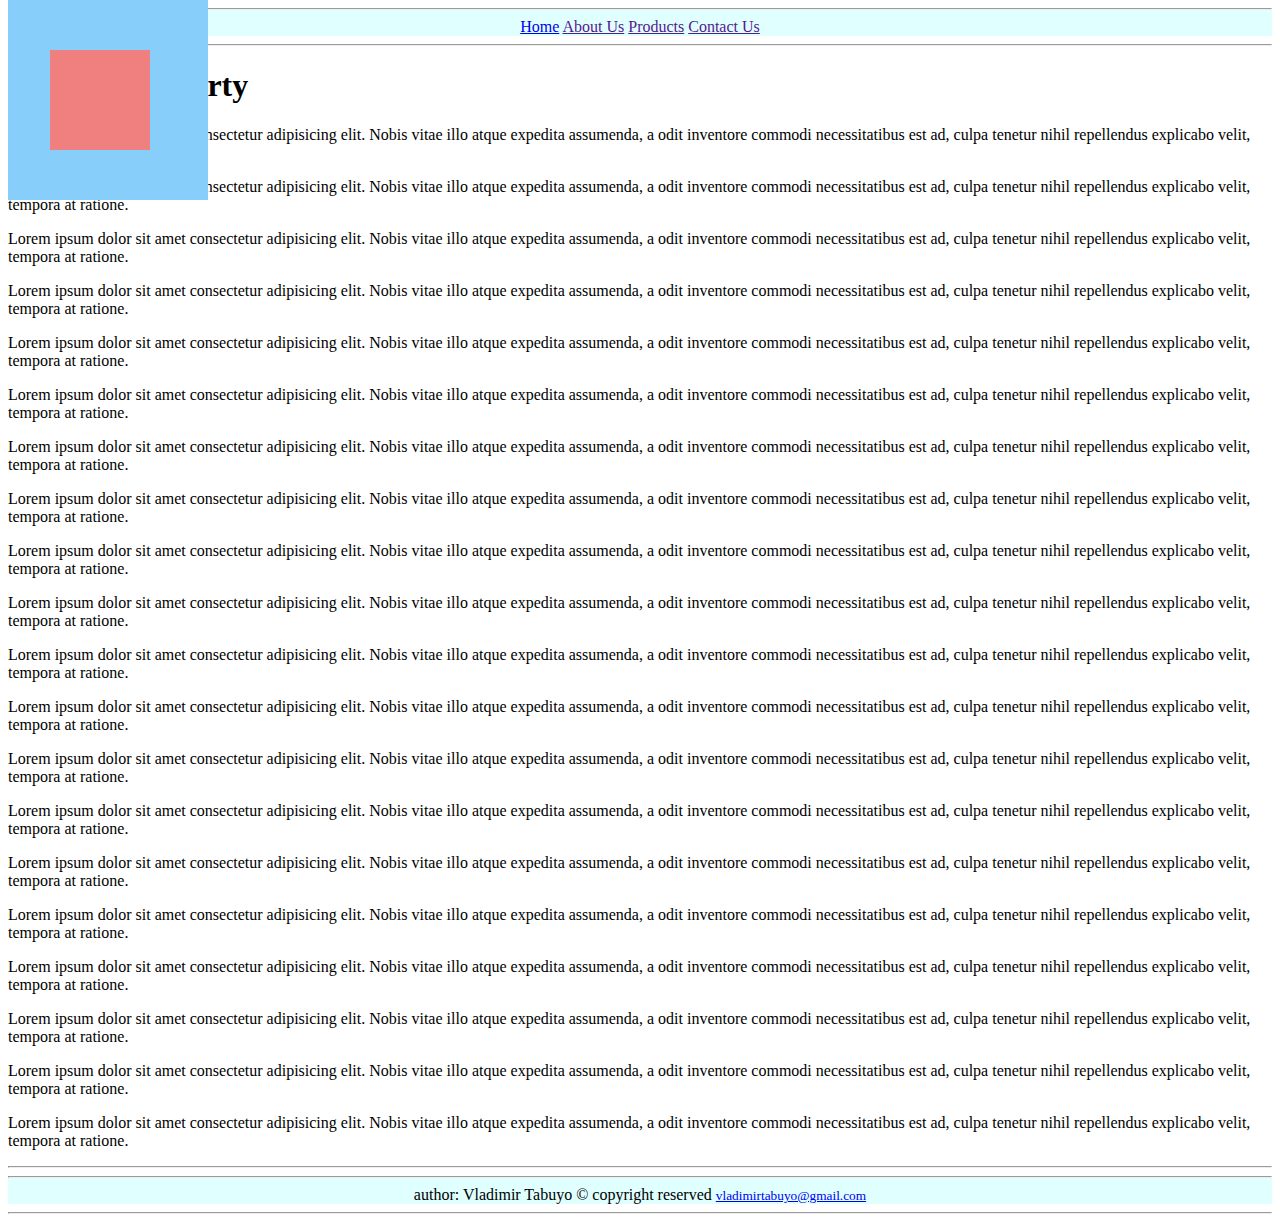
==== index.html @ 43be98c2 "Episode 25 Positions" ====
<!DOCTYPE html>
<html lang="en">
<head>
    <meta charset="UTF-8">
    <meta name="viewport" content="width=device-width, initial-scale=1.0">
    <title>HTML-CSS-JS-Basics</title>
    <link rel="stylesheet" href="style.css">
</head>
<body>
    <header>
    <hr>
        <a href="index.html">Home</a>
        <a href="">About Us</a>
        <a href="">Products</a>
        <a href="">Contact Us</a>
    </header>
    <hr>
    <main>
        <!-- position property:
            relative = positioned relative to where it normally
            fixed = positioned relative to viewport
            absolute = positioned relative to nearest ancestor
            sticky = positioned based on scroll position
            static = default position for an element 
        -->
        
            <h1>Position Property</h1>
        
            <div id="box1">

                <div id="box2"></div>

            </div>
            
            <p>Lorem ipsum dolor sit amet consectetur adipisicing elit. Nobis vitae illo atque expedita assumenda, a odit inventore commodi necessitatibus est ad, culpa tenetur nihil repellendus explicabo velit, tempora at ratione.</p>
            <p>Lorem ipsum dolor sit amet consectetur adipisicing elit. Nobis vitae illo atque expedita assumenda, a odit inventore commodi necessitatibus est ad, culpa tenetur nihil repellendus explicabo velit, tempora at ratione.</p>
            <p>Lorem ipsum dolor sit amet consectetur adipisicing elit. Nobis vitae illo atque expedita assumenda, a odit inventore commodi necessitatibus est ad, culpa tenetur nihil repellendus explicabo velit, tempora at ratione.</p>
            <p>Lorem ipsum dolor sit amet consectetur adipisicing elit. Nobis vitae illo atque expedita assumenda, a odit inventore commodi necessitatibus est ad, culpa tenetur nihil repellendus explicabo velit, tempora at ratione.</p>
            <p>Lorem ipsum dolor sit amet consectetur adipisicing elit. Nobis vitae illo atque expedita assumenda, a odit inventore commodi necessitatibus est ad, culpa tenetur nihil repellendus explicabo velit, tempora at ratione.</p>
            <p>Lorem ipsum dolor sit amet consectetur adipisicing elit. Nobis vitae illo atque expedita assumenda, a odit inventore commodi necessitatibus est ad, culpa tenetur nihil repellendus explicabo velit, tempora at ratione.</p>
            <p>Lorem ipsum dolor sit amet consectetur adipisicing elit. Nobis vitae illo atque expedita assumenda, a odit inventore commodi necessitatibus est ad, culpa tenetur nihil repellendus explicabo velit, tempora at ratione.</p>
            <p>Lorem ipsum dolor sit amet consectetur adipisicing elit. Nobis vitae illo atque expedita assumenda, a odit inventore commodi necessitatibus est ad, culpa tenetur nihil repellendus explicabo velit, tempora at ratione.</p>
            <p>Lorem ipsum dolor sit amet consectetur adipisicing elit. Nobis vitae illo atque expedita assumenda, a odit inventore commodi necessitatibus est ad, culpa tenetur nihil repellendus explicabo velit, tempora at ratione.</p>
            <p>Lorem ipsum dolor sit amet consectetur adipisicing elit. Nobis vitae illo atque expedita assumenda, a odit inventore commodi necessitatibus est ad, culpa tenetur nihil repellendus explicabo velit, tempora at ratione.</p>
            <p>Lorem ipsum dolor sit amet consectetur adipisicing elit. Nobis vitae illo atque expedita assumenda, a odit inventore commodi necessitatibus est ad, culpa tenetur nihil repellendus explicabo velit, tempora at ratione.</p>
            <p>Lorem ipsum dolor sit amet consectetur adipisicing elit. Nobis vitae illo atque expedita assumenda, a odit inventore commodi necessitatibus est ad, culpa tenetur nihil repellendus explicabo velit, tempora at ratione.</p>
            <p>Lorem ipsum dolor sit amet consectetur adipisicing elit. Nobis vitae illo atque expedita assumenda, a odit inventore commodi necessitatibus est ad, culpa tenetur nihil repellendus explicabo velit, tempora at ratione.</p>
            <p>Lorem ipsum dolor sit amet consectetur adipisicing elit. Nobis vitae illo atque expedita assumenda, a odit inventore commodi necessitatibus est ad, culpa tenetur nihil repellendus explicabo velit, tempora at ratione.</p>
            <p>Lorem ipsum dolor sit amet consectetur adipisicing elit. Nobis vitae illo atque expedita assumenda, a odit inventore commodi necessitatibus est ad, culpa tenetur nihil repellendus explicabo velit, tempora at ratione.</p>
            <p>Lorem ipsum dolor sit amet consectetur adipisicing elit. Nobis vitae illo atque expedita assumenda, a odit inventore commodi necessitatibus est ad, culpa tenetur nihil repellendus explicabo velit, tempora at ratione.</p>
            <p>Lorem ipsum dolor sit amet consectetur adipisicing elit. Nobis vitae illo atque expedita assumenda, a odit inventore commodi necessitatibus est ad, culpa tenetur nihil repellendus explicabo velit, tempora at ratione.</p>
            <p>Lorem ipsum dolor sit amet consectetur adipisicing elit. Nobis vitae illo atque expedita assumenda, a odit inventore commodi necessitatibus est ad, culpa tenetur nihil repellendus explicabo velit, tempora at ratione.</p>
            <p>Lorem ipsum dolor sit amet consectetur adipisicing elit. Nobis vitae illo atque expedita assumenda, a odit inventore commodi necessitatibus est ad, culpa tenetur nihil repellendus explicabo velit, tempora at ratione.</p>
            <p>Lorem ipsum dolor sit amet consectetur adipisicing elit. Nobis vitae illo atque expedita assumenda, a odit inventore commodi necessitatibus est ad, culpa tenetur nihil repellendus explicabo velit, tempora at ratione.</p>


        </main>
    <hr>
    <footer>
        <hr>
        author: Vladimir Tabuyo &copy; copyright reserved
        <small><a href="mailto:vladimirtabuyo@gmail.com">vladimirtabuyo@gmail.com</a></small>
    </footer>
    <hr>
</body>
</html>
---- style.css ----
header{
    background-color: lightcyan;
    text-align: center;
}
footer{
    background-color: lightcyan;
    text-align: center;
}

#box1{
    width: 200px;
    height: 200px;
    background-color: lightskyblue;
    position: absolute;
    top: 0px;
    
}
#box2{
    width: 100px;
    height: 100px;
    background-color: lightcoral;
    position: sticky;
    top: 50px;
    left: 50px;
   
    
}
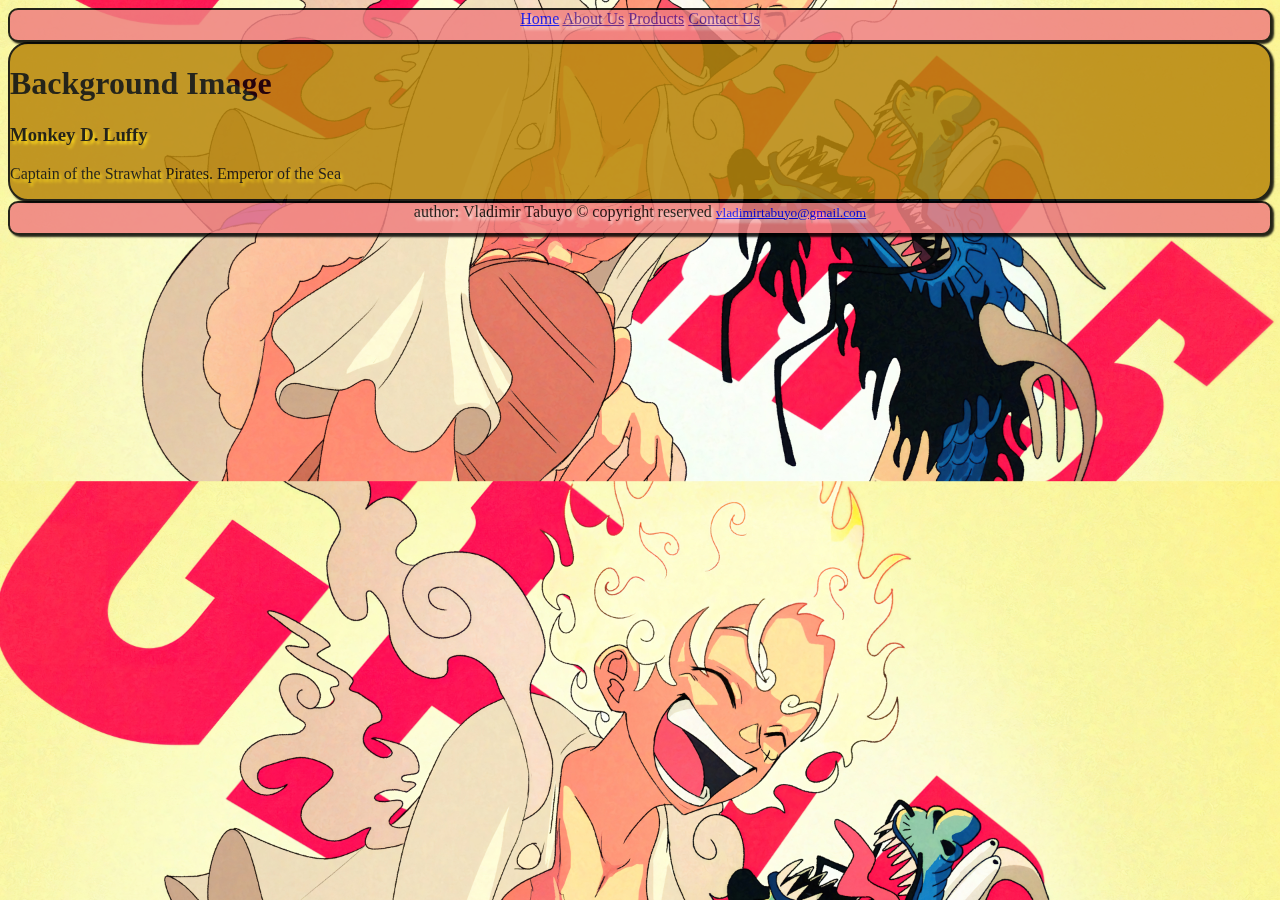
==== commit 8016d500: "Episode 26 BKG" ====
--- a/index.html
+++ b/index.html
@@ -8,13 +8,13 @@
 </head>
 <body>
     <header>
-    <hr>
+    
         <a href="index.html">Home</a>
         <a href="">About Us</a>
         <a href="">Products</a>
         <a href="">Contact Us</a>
     </header>
-    <hr>
+    
     <main>
         <!-- position property:
             relative = positioned relative to where it normally
@@ -24,43 +24,24 @@
             static = default position for an element 
         -->
         
-            <h1>Position Property</h1>
+            <h1>Background Image</h1>
         
-            <div id="box1">
+            <div>
 
-                <div id="box2"></div>
+                <h3>Monkey D. Luffy</h3>
+                <p>Captain of the Strawhat Pirates.
+                    Emperor of the Sea
+                </p>
 
             </div>
-            
-            <p>Lorem ipsum dolor sit amet consectetur adipisicing elit. Nobis vitae illo atque expedita assumenda, a odit inventore commodi necessitatibus est ad, culpa tenetur nihil repellendus explicabo velit, tempora at ratione.</p>
-            <p>Lorem ipsum dolor sit amet consectetur adipisicing elit. Nobis vitae illo atque expedita assumenda, a odit inventore commodi necessitatibus est ad, culpa tenetur nihil repellendus explicabo velit, tempora at ratione.</p>
-            <p>Lorem ipsum dolor sit amet consectetur adipisicing elit. Nobis vitae illo atque expedita assumenda, a odit inventore commodi necessitatibus est ad, culpa tenetur nihil repellendus explicabo velit, tempora at ratione.</p>
-            <p>Lorem ipsum dolor sit amet consectetur adipisicing elit. Nobis vitae illo atque expedita assumenda, a odit inventore commodi necessitatibus est ad, culpa tenetur nihil repellendus explicabo velit, tempora at ratione.</p>
-            <p>Lorem ipsum dolor sit amet consectetur adipisicing elit. Nobis vitae illo atque expedita assumenda, a odit inventore commodi necessitatibus est ad, culpa tenetur nihil repellendus explicabo velit, tempora at ratione.</p>
-            <p>Lorem ipsum dolor sit amet consectetur adipisicing elit. Nobis vitae illo atque expedita assumenda, a odit inventore commodi necessitatibus est ad, culpa tenetur nihil repellendus explicabo velit, tempora at ratione.</p>
-            <p>Lorem ipsum dolor sit amet consectetur adipisicing elit. Nobis vitae illo atque expedita assumenda, a odit inventore commodi necessitatibus est ad, culpa tenetur nihil repellendus explicabo velit, tempora at ratione.</p>
-            <p>Lorem ipsum dolor sit amet consectetur adipisicing elit. Nobis vitae illo atque expedita assumenda, a odit inventore commodi necessitatibus est ad, culpa tenetur nihil repellendus explicabo velit, tempora at ratione.</p>
-            <p>Lorem ipsum dolor sit amet consectetur adipisicing elit. Nobis vitae illo atque expedita assumenda, a odit inventore commodi necessitatibus est ad, culpa tenetur nihil repellendus explicabo velit, tempora at ratione.</p>
-            <p>Lorem ipsum dolor sit amet consectetur adipisicing elit. Nobis vitae illo atque expedita assumenda, a odit inventore commodi necessitatibus est ad, culpa tenetur nihil repellendus explicabo velit, tempora at ratione.</p>
-            <p>Lorem ipsum dolor sit amet consectetur adipisicing elit. Nobis vitae illo atque expedita assumenda, a odit inventore commodi necessitatibus est ad, culpa tenetur nihil repellendus explicabo velit, tempora at ratione.</p>
-            <p>Lorem ipsum dolor sit amet consectetur adipisicing elit. Nobis vitae illo atque expedita assumenda, a odit inventore commodi necessitatibus est ad, culpa tenetur nihil repellendus explicabo velit, tempora at ratione.</p>
-            <p>Lorem ipsum dolor sit amet consectetur adipisicing elit. Nobis vitae illo atque expedita assumenda, a odit inventore commodi necessitatibus est ad, culpa tenetur nihil repellendus explicabo velit, tempora at ratione.</p>
-            <p>Lorem ipsum dolor sit amet consectetur adipisicing elit. Nobis vitae illo atque expedita assumenda, a odit inventore commodi necessitatibus est ad, culpa tenetur nihil repellendus explicabo velit, tempora at ratione.</p>
-            <p>Lorem ipsum dolor sit amet consectetur adipisicing elit. Nobis vitae illo atque expedita assumenda, a odit inventore commodi necessitatibus est ad, culpa tenetur nihil repellendus explicabo velit, tempora at ratione.</p>
-            <p>Lorem ipsum dolor sit amet consectetur adipisicing elit. Nobis vitae illo atque expedita assumenda, a odit inventore commodi necessitatibus est ad, culpa tenetur nihil repellendus explicabo velit, tempora at ratione.</p>
-            <p>Lorem ipsum dolor sit amet consectetur adipisicing elit. Nobis vitae illo atque expedita assumenda, a odit inventore commodi necessitatibus est ad, culpa tenetur nihil repellendus explicabo velit, tempora at ratione.</p>
-            <p>Lorem ipsum dolor sit amet consectetur adipisicing elit. Nobis vitae illo atque expedita assumenda, a odit inventore commodi necessitatibus est ad, culpa tenetur nihil repellendus explicabo velit, tempora at ratione.</p>
-            <p>Lorem ipsum dolor sit amet consectetur adipisicing elit. Nobis vitae illo atque expedita assumenda, a odit inventore commodi necessitatibus est ad, culpa tenetur nihil repellendus explicabo velit, tempora at ratione.</p>
-            <p>Lorem ipsum dolor sit amet consectetur adipisicing elit. Nobis vitae illo atque expedita assumenda, a odit inventore commodi necessitatibus est ad, culpa tenetur nihil repellendus explicabo velit, tempora at ratione.</p>
-
 
         </main>
-    <hr>
+    
     <footer>
-        <hr>
+        
         author: Vladimir Tabuyo &copy; copyright reserved
         <small><a href="mailto:vladimirtabuyo@gmail.com">vladimirtabuyo@gmail.com</a></small>
     </footer>
-    <hr>
+    
 </body>
 </html>--- a/style.css
+++ b/style.css
@@ -1,27 +1,43 @@
 header{
-    background-color: lightcyan;
-    text-align: center;
+    text-shadow: 2px 3px 3px white;
+    text-align:center;
+    background-color: lightcoral;
+    border: 2px solid;
+    border-radius: 10px;
+    box-shadow: 2px 2px 2px;
+    height: 30px;
+    align-self: center;
+    opacity: 85%;
 }
 footer{
-    background-color: lightcyan;
-    text-align: center;
+    text-shadow: 2px 3px 3px white;
+    text-align:center;
+    background-color: lightcoral;
+    border: 2px solid;
+    border-radius: 10px;
+    box-shadow: 2px 2px 2px;
+    height: 30px;
+    align-self: center;
+    opacity: 85%;
 }
-
-#box1{
-    width: 200px;
-    height: 200px;
-    background-color: lightskyblue;
-    position: absolute;
-    top: 0px;
-    
+body{
+    background-image: url(/image/luffyGear5.jpg);
+    background-position: center;
+    background-attachment: scroll;
+    background-size: cover;
+    height: auto;
+    width:auto;
 }
-#box2{
-    width: 100px;
-    height: 100px;
-    background-color: lightcoral;
-    position: sticky;
-    top: 50px;
-    left: 50px;
-   
-    
+main{
+    background-color: darkgoldenrod;
+    opacity: 85%;
+    border: 2px solid;
+    border-radius: 20px;
+    box-shadow: 2px 2px 2px;
 }
+h3{
+    text-shadow: 2px 3px 3px gold;
+}
+p{
+    text-shadow: 2px 3px 3px gold;
+}
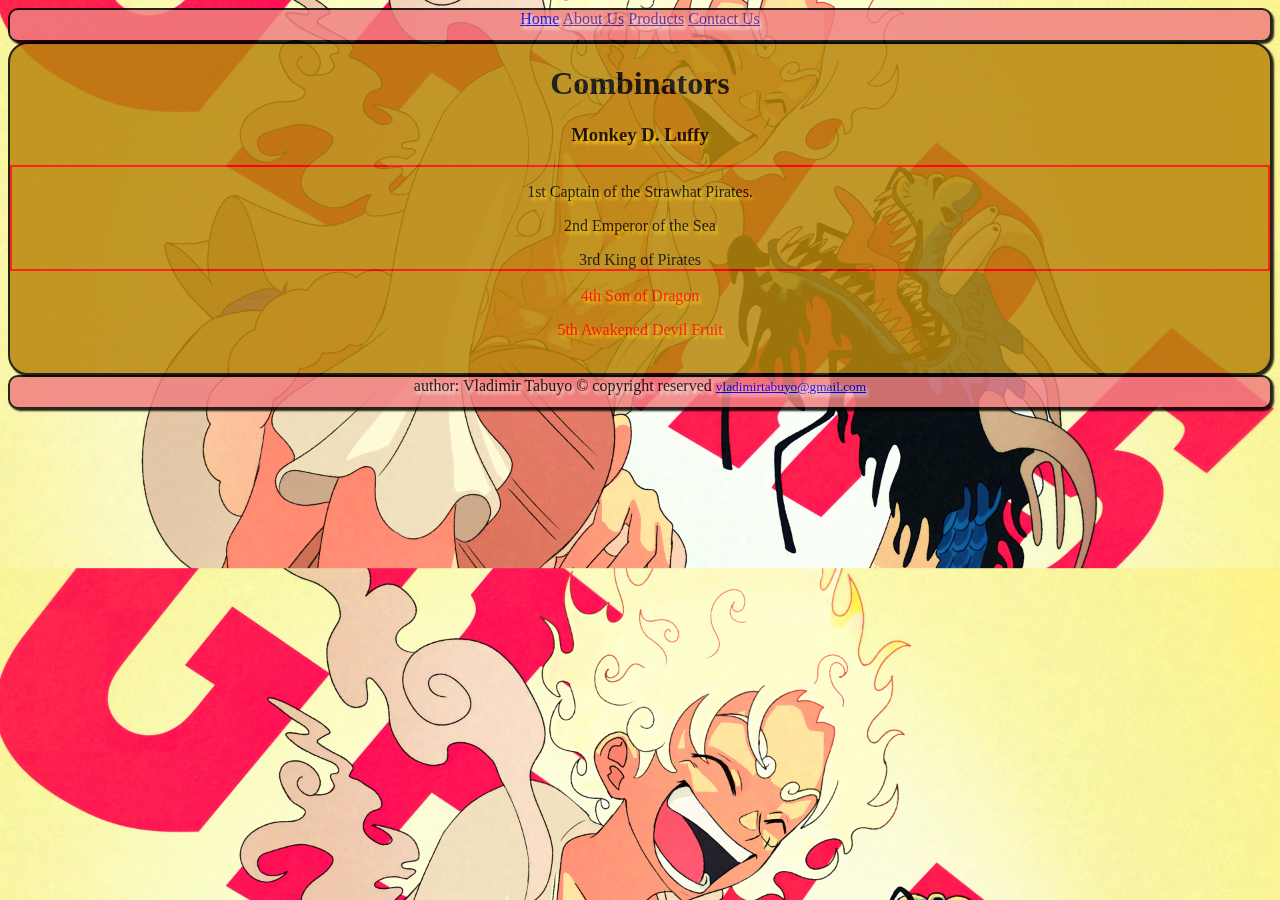
==== commit e8509d9d: "Episode 27 Container" ====
--- a/index.html
+++ b/index.html
@@ -16,25 +16,29 @@
     </header>
     
     <main>
-        <!-- position property:
-            relative = positioned relative to where it normally
-            fixed = positioned relative to viewport
-            absolute = positioned relative to nearest ancestor
-            sticky = positioned based on scroll position
-            static = default position for an element 
+        <!-- combinators = explains the relationship between listed selectors
+             = descendant
+            > = child
+            ~ = general
+            + = adjacent sibling 
         -->
         
-            <h1>Background Image</h1>
-        
-            <div>
+            <h1>Combinators</h1>
+            
+            <h3>Monkey D. Luffy</h3>
+            <div id="container">
+                
+                <p>1st Captain of the Strawhat Pirates.</p>
+                <p>2nd Emperor of the Sea</p>
 
-                <h3>Monkey D. Luffy</h3>
-                <p>Captain of the Strawhat Pirates.
-                    Emperor of the Sea
-                </p>
+                <div>3rd King of Pirates</div>
 
+                
             </div>
 
+            <p>4th Son of Dragon</p>
+            <p>5th Awakened Devil Fruit</p>
+            <br>
         </main>
     
     <footer>
--- a/style.css
+++ b/style.css
@@ -34,6 +34,7 @@
     border: 2px solid;
     border-radius: 20px;
     box-shadow: 2px 2px 2px;
+    text-align: center;
 }
 h3{
     text-shadow: 2px 3px 3px gold;
@@ -41,3 +42,10 @@
 p{
     text-shadow: 2px 3px 3px gold;
 }
+
+#container{
+    border: 2px solid red;
+    }
+#container~p{
+    color: red;
+}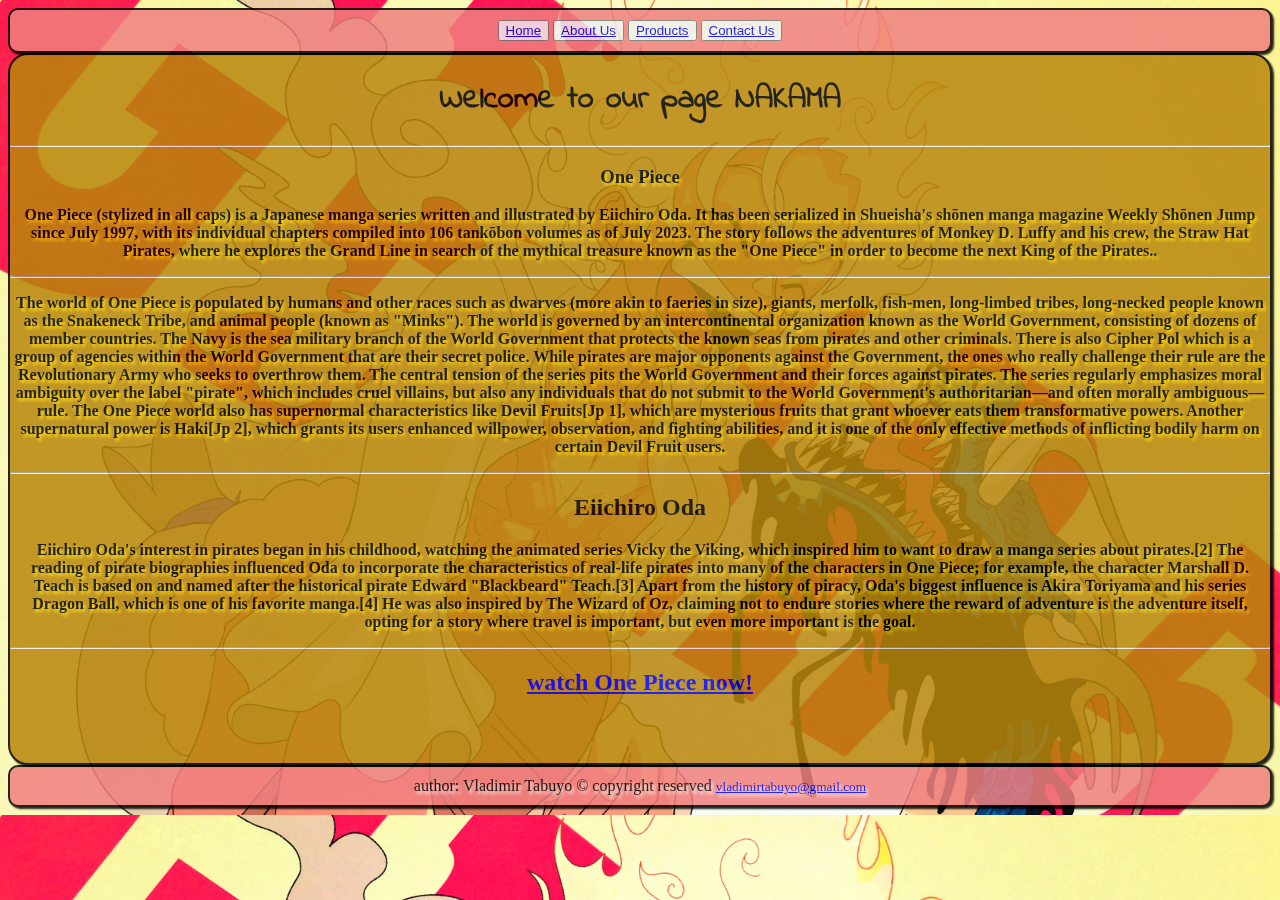
==== commit c4b8880a: "Episode 28 Pseudo Class" ====
--- a/index.html
+++ b/index.html
@@ -8,36 +8,28 @@
 </head>
 <body>
     <header>
-    
-        <a href="index.html">Home</a>
-        <a href="">About Us</a>
-        <a href="">Products</a>
-        <a href="">Contact Us</a>
+        <button><a href="index.html">Home</a></button>
+        <button><a href="AboutUs.html">About Us</a></button>
+        <button><a href="Products.html">Products</a></button>
+        <button><a href="ContactUs.html">Contact Us</a></button>
     </header>
     
     <main>
-        <!-- combinators = explains the relationship between listed selectors
-             = descendant
-            > = child
-            ~ = general
-            + = adjacent sibling 
-        -->
-        
-            <h1>Combinators</h1>
-            
-            <h3>Monkey D. Luffy</h3>
+            <h1 id="h1n1">Welcome to our page NAKAMA</h1>
+            <hr>
+            <h3>One Piece</h3>
             <div id="container">
                 
-                <p>1st Captain of the Strawhat Pirates.</p>
-                <p>2nd Emperor of the Sea</p>
-
-                <div>3rd King of Pirates</div>
+                <p><b>One Piece (stylized in all caps) is a Japanese manga series written and illustrated by Eiichiro Oda. It has been serialized in Shueisha's shōnen manga magazine Weekly Shōnen Jump since July 1997, with its individual chapters compiled into 106 tankōbon volumes as of July 2023. The story follows the adventures of Monkey D. Luffy and his crew, the Straw Hat Pirates, where he explores the Grand Line in search of the mythical treasure known as the "One Piece" in order to become the next King of the Pirates..</b></p>
+                <hr>
+                <p><b>The world of One Piece is populated by humans and other races such as dwarves (more akin to faeries in size), giants, merfolk, fish-men, long-limbed tribes, long-necked people known as the Snakeneck Tribe, and animal people (known as "Minks"). The world is governed by an intercontinental organization known as the World Government, consisting of dozens of member countries. The Navy is the sea military branch of the World Government that protects the known seas from pirates and other criminals. There is also Cipher Pol which is a group of agencies within the World Government that are their secret police. While pirates are major opponents against the Government, the ones who really challenge their rule are the Revolutionary Army who seeks to overthrow them. The central tension of the series pits the World Government and their forces against pirates. The series regularly emphasizes moral ambiguity over the label "pirate", which includes cruel villains, but also any individuals that do not submit to the World Government's authoritarian—and often morally ambiguous—rule. The One Piece world also has supernormal characteristics like Devil Fruits[Jp 1], which are mysterious fruits that grant whoever eats them transformative powers. Another supernatural power is Haki[Jp 2], which grants its users enhanced willpower, observation, and fighting abilities, and it is one of the only effective methods of inflicting bodily harm on certain Devil Fruit users.</b></p><hr>
+                <h2>Eiichiro Oda</h2>
+                <p><b>Eiichiro Oda's interest in pirates began in his childhood, watching the animated series Vicky the Viking, which inspired him to want to draw a manga series about pirates.[2] The reading of pirate biographies influenced Oda to incorporate the characteristics of real-life pirates into many of the characters in One Piece; for example, the character Marshall D. Teach is based on and named after the historical pirate Edward "Blackbeard" Teach.[3] Apart from the history of piracy, Oda's biggest influence is Akira Toriyama and his series Dragon Ball, which is one of his favorite manga.[4] He was also inspired by The Wizard of Oz, claiming not to endure stories where the reward of adventure is the adventure itself, opting for a story where travel is important, but even more important is the goal.</b></p><hr>
 
                 
             </div>
 
-            <p>4th Son of Dragon</p>
-            <p>5th Awakened Devil Fruit</p>
+            <a href="https://aniwave.to/watch/one-piece.ov8/ep-1"><h2>watch One Piece now!<h2></a>
             <br>
         </main>
     
--- a/style.css
+++ b/style.css
@@ -1,3 +1,15 @@
+@font-face{
+    src: url(/fonts/Borel-Regular.ttf);
+    font-family: Borel;
+}
+@font-face{
+    src: url(/fonts/EduSABeginner-VariableFont_wght.ttf);
+    font-family: EduSA;
+}
+@font-face{
+    src: url(/fonts/IndieFlower-Regular.ttf);
+    font-family: Indie;
+}
 header{
     text-shadow: 2px 3px 3px white;
     text-align:center;
@@ -5,9 +17,9 @@
     border: 2px solid;
     border-radius: 10px;
     box-shadow: 2px 2px 2px;
-    height: 30px;
     align-self: center;
     opacity: 85%;
+    padding: 10px;
 }
 footer{
     text-shadow: 2px 3px 3px white;
@@ -16,10 +28,15 @@
     border: 2px solid;
     border-radius: 10px;
     box-shadow: 2px 2px 2px;
-    height: 30px;
+    padding: 10px;;
     align-self: center;
     opacity: 85%;
 }
+
+#h1n1{
+    font-family: Indie;
+}
+
 body{
     background-image: url(/image/luffyGear5.jpg);
     background-position: center;
@@ -42,10 +59,64 @@
 p{
     text-shadow: 2px 3px 3px gold;
 }
+a:visited{
+    color: royalblue;
+}
+button:hover{
+    font-size: 1.1em;
+    background-color: red;
+}
+button:active{
+    font-size: 1.1em;
+    background-color: limegreen;
+}
+label:hover{
+    background-color: cyan;
+    font-weight: bold;
+}
+li:hover{
+    background-color: gold;
+    font-weight: bold;
+}
 
-#container{
+#divorder{
+    width: 50%;
+    height: 150px;
     border: 2px solid red;
-    }
-#container~p{
-    color: red;
+    border-radius: 20px;
+    box-shadow: 2px 2px 2px;
+    margin-left: 25%;
+}
+.inp1c:checked + .lbl1c{
+        background-color: cyan;
+}
+.inp2c:checked + .lbl2c{
+    background-color: cyan;
+}
+.inp3c:checked + .lbl3c{
+    background-color: cyan;
+}
+.inp4c:checked + .lbl4c{
+    background-color: cyan;
+}
+.inp5c:checked + .lbl5c{
+    background-color: cyan;
+}
+.inp6c:checked + .lbl6c{
+    background-color: cyan;
+}
+.inp6c:checked + .lbl6c{
+    background-color: cyan;
+}
+.inp7c:checked + .lbl7c{
+    background-color: cyan;
+}
+.inp8c:checked + .lbl8c{
+    background-color: cyan;
+}
+.inp9c:checked + .lbl9c{
+    background-color: cyan;
+}
+.inp10c:checked + .lbl10c{
+    background-color: cyan;
 }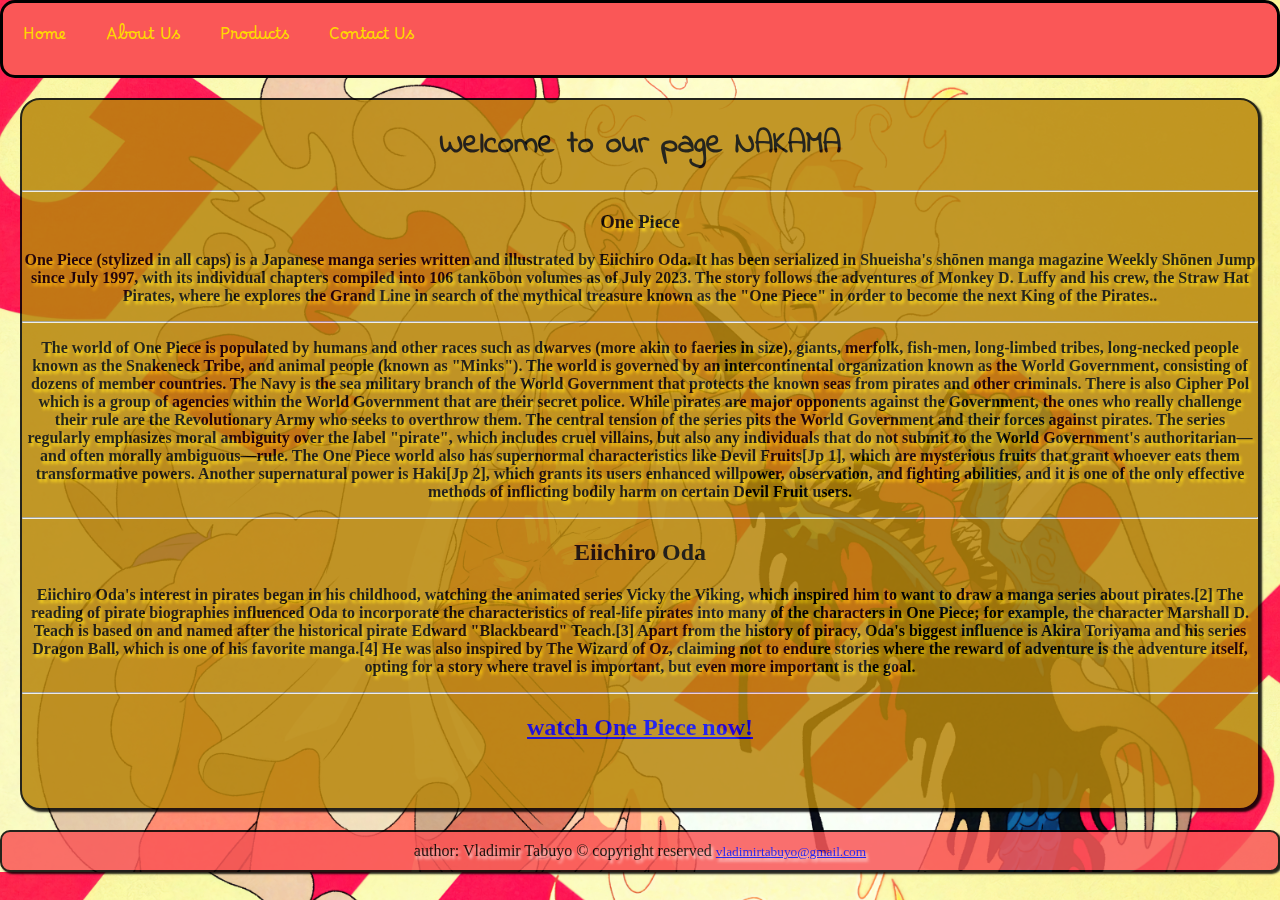
==== commit 8d69d4b9: "Episode 31 Nav Bar" ====
--- a/index.html
+++ b/index.html
@@ -7,26 +7,26 @@
     <link rel="stylesheet" href="style.css">
 </head>
 <body>
-    <header>
-        <button><a href="index.html">Home</a></button>
-        <button><a href="AboutUs.html">About Us</a></button>
-        <button><a href="Products.html">Products</a></button>
-        <button><a href="ContactUs.html">Contact Us</a></button>
-    </header>
-    
+    <nav class="navbar">
+        <ul>
+             <li><a id="anav" href="index.html">Home</a></li>
+             <li><a id="anav" href="AboutUs.html">About Us</a></li>
+             <li><a id="anav" href="Products.html">Products</a></li>
+             <li><a id="anav" href="ContactUs.html">Contact Us</a></li>
+        </ul>
+     </nav>   
     <main>
             <h1 id="h1n1">Welcome to our page NAKAMA</h1>
             <hr>
             <h3>One Piece</h3>
             <div id="container">
                 
-                <p><b>One Piece (stylized in all caps) is a Japanese manga series written and illustrated by Eiichiro Oda. It has been serialized in Shueisha's shōnen manga magazine Weekly Shōnen Jump since July 1997, with its individual chapters compiled into 106 tankōbon volumes as of July 2023. The story follows the adventures of Monkey D. Luffy and his crew, the Straw Hat Pirates, where he explores the Grand Line in search of the mythical treasure known as the "One Piece" in order to become the next King of the Pirates..</b></p>
+                <p id="p1"><b>One Piece (stylized in all caps) is a Japanese manga series written and illustrated by Eiichiro Oda. It has been serialized in Shueisha's shōnen manga magazine Weekly Shōnen Jump since July 1997, with its individual chapters compiled into 106 tankōbon volumes as of July 2023. The story follows the adventures of Monkey D. Luffy and his crew, the Straw Hat Pirates, where he explores the Grand Line in search of the mythical treasure known as the "One Piece" in order to become the next King of the Pirates..</b></p>
                 <hr>
-                <p><b>The world of One Piece is populated by humans and other races such as dwarves (more akin to faeries in size), giants, merfolk, fish-men, long-limbed tribes, long-necked people known as the Snakeneck Tribe, and animal people (known as "Minks"). The world is governed by an intercontinental organization known as the World Government, consisting of dozens of member countries. The Navy is the sea military branch of the World Government that protects the known seas from pirates and other criminals. There is also Cipher Pol which is a group of agencies within the World Government that are their secret police. While pirates are major opponents against the Government, the ones who really challenge their rule are the Revolutionary Army who seeks to overthrow them. The central tension of the series pits the World Government and their forces against pirates. The series regularly emphasizes moral ambiguity over the label "pirate", which includes cruel villains, but also any individuals that do not submit to the World Government's authoritarian—and often morally ambiguous—rule. The One Piece world also has supernormal characteristics like Devil Fruits[Jp 1], which are mysterious fruits that grant whoever eats them transformative powers. Another supernatural power is Haki[Jp 2], which grants its users enhanced willpower, observation, and fighting abilities, and it is one of the only effective methods of inflicting bodily harm on certain Devil Fruit users.</b></p><hr>
+                <p id="p1"><b>The world of One Piece is populated by humans and other races such as dwarves (more akin to faeries in size), giants, merfolk, fish-men, long-limbed tribes, long-necked people known as the Snakeneck Tribe, and animal people (known as "Minks"). The world is governed by an intercontinental organization known as the World Government, consisting of dozens of member countries. The Navy is the sea military branch of the World Government that protects the known seas from pirates and other criminals. There is also Cipher Pol which is a group of agencies within the World Government that are their secret police. While pirates are major opponents against the Government, the ones who really challenge their rule are the Revolutionary Army who seeks to overthrow them. The central tension of the series pits the World Government and their forces against pirates. The series regularly emphasizes moral ambiguity over the label "pirate", which includes cruel villains, but also any individuals that do not submit to the World Government's authoritarian—and often morally ambiguous—rule. The One Piece world also has supernormal characteristics like Devil Fruits[Jp 1], which are mysterious fruits that grant whoever eats them transformative powers. Another supernatural power is Haki[Jp 2], which grants its users enhanced willpower, observation, and fighting abilities, and it is one of the only effective methods of inflicting bodily harm on certain Devil Fruit users.</b></p><hr>
                 <h2>Eiichiro Oda</h2>
-                <p><b>Eiichiro Oda's interest in pirates began in his childhood, watching the animated series Vicky the Viking, which inspired him to want to draw a manga series about pirates.[2] The reading of pirate biographies influenced Oda to incorporate the characteristics of real-life pirates into many of the characters in One Piece; for example, the character Marshall D. Teach is based on and named after the historical pirate Edward "Blackbeard" Teach.[3] Apart from the history of piracy, Oda's biggest influence is Akira Toriyama and his series Dragon Ball, which is one of his favorite manga.[4] He was also inspired by The Wizard of Oz, claiming not to endure stories where the reward of adventure is the adventure itself, opting for a story where travel is important, but even more important is the goal.</b></p><hr>
+                <p id="p1"><b>Eiichiro Oda's interest in pirates began in his childhood, watching the animated series Vicky the Viking, which inspired him to want to draw a manga series about pirates.[2] The reading of pirate biographies influenced Oda to incorporate the characteristics of real-life pirates into many of the characters in One Piece; for example, the character Marshall D. Teach is based on and named after the historical pirate Edward "Blackbeard" Teach.[3] Apart from the history of piracy, Oda's biggest influence is Akira Toriyama and his series Dragon Ball, which is one of his favorite manga.[4] He was also inspired by The Wizard of Oz, claiming not to endure stories where the reward of adventure is the adventure itself, opting for a story where travel is important, but even more important is the goal.</b></p><hr>
 
-                
             </div>
 
             <a href="https://aniwave.to/watch/one-piece.ov8/ep-1"><h2>watch One Piece now!<h2></a>
--- a/style.css
+++ b/style.css
@@ -10,21 +10,11 @@
     src: url(/fonts/IndieFlower-Regular.ttf);
     font-family: Indie;
 }
-header{
-    text-shadow: 2px 3px 3px white;
-    text-align:center;
-    background-color: lightcoral;
-    border: 2px solid;
-    border-radius: 10px;
-    box-shadow: 2px 2px 2px;
-    align-self: center;
-    opacity: 85%;
-    padding: 10px;
-}
+
 footer{
     text-shadow: 2px 3px 3px white;
     text-align:center;
-    background-color: lightcoral;
+    background-color: rgb(250, 87, 87);
     border: 2px solid;
     border-radius: 10px;
     box-shadow: 2px 2px 2px;
@@ -33,6 +23,35 @@
     opacity: 85%;
 }
 
+#anav{
+    color: gold;
+    font-family: Borel;
+}
+.navbar ul{
+    list-style-type: none;
+    background-color:rgb(250, 87, 87);
+    padding: 0px;
+    margin: 0px;
+    overflow: hidden;
+    border: 3px solid;
+    border-radius: 15px;
+}
+.navbar a{
+    color: white;
+    text-decoration: none;
+    padding: 20px;
+    display: block;
+    text-align: center;
+}
+.navbar a:hover{
+    background-color:rgb(248, 48, 48);
+    font-size: 1.3em;
+    font-weight: bold;
+}
+.navbar li{
+    float: left;
+}
+
 #h1n1{
     font-family: Indie;
 }
@@ -42,8 +61,7 @@
     background-position: center;
     background-attachment: scroll;
     background-size: cover;
-    height: auto;
-    width:auto;
+    margin:0px;
 }
 main{
     background-color: darkgoldenrod;
@@ -52,12 +70,16 @@
     border-radius: 20px;
     box-shadow: 2px 2px 2px;
     text-align: center;
+    margin: 20px;
 }
 h3{
     text-shadow: 2px 3px 3px gold;
 }
 p{
     text-shadow: 2px 3px 3px gold;
+}
+#p1:hover{
+background-color: greenyellow;
 }
 a:visited{
     color: royalblue;
@@ -72,10 +94,6 @@
 }
 label:hover{
     background-color: cyan;
-    font-weight: bold;
-}
-li:hover{
-    background-color: gold;
     font-weight: bold;
 }
 
@@ -119,4 +137,72 @@
 }
 .inp10c:checked + .lbl10c{
     background-color: cyan;
+}
+#h1au::first-letter{
+font-size: 2em;
+font-size: Borel;
+}
+#h1au::first-letter{
+    font-size: 2em;
+    font-size: Borel;
+    }
+#pau::first-line{
+    background-color: lightcoral;
+}
+#pau::selection{
+    color: limegreen;
+    background-color: red;
+}
+#fruit li::before{
+    content: "✔️";
+}
+#melon::after{
+    content: "🍈";
+}
+#kiwi::after{
+    content: "🥝";
+}
+#peach::after{
+    content: "🍑";
+}
+#pineapple::after{
+    content: "🍍";
+}
+.dropdown{
+    display: inline-block;
+}
+.dropdown button{
+    background-color: rgb(70, 3, 3);
+    color: white;
+    padding: 10px 15px;
+    border: none;
+    cursor:pointer;
+    text-align: center;
+}
+.dropdown a{
+    display: block;
+    color: black;
+    text-decoration: none;
+    padding: 10px, 15px;
+    text-align: center;
+}
+.dropdown .content{
+    display: none;
+    position: absolute;
+    background-color: white;
+    min-width: 100px;
+    box-shadow: 2px 2px 5px black;
+    text-align: center;
+}
+.dropdown:hover .content{
+    display: block;
+    text-align: center;
+}
+.dropdown:hover button{
+    background-color: rgb(23, 3, 65);
+    text-align: center;
+}
+.dropdown a:hover{
+    background-color: limegreen;
+    text-align: center;
 }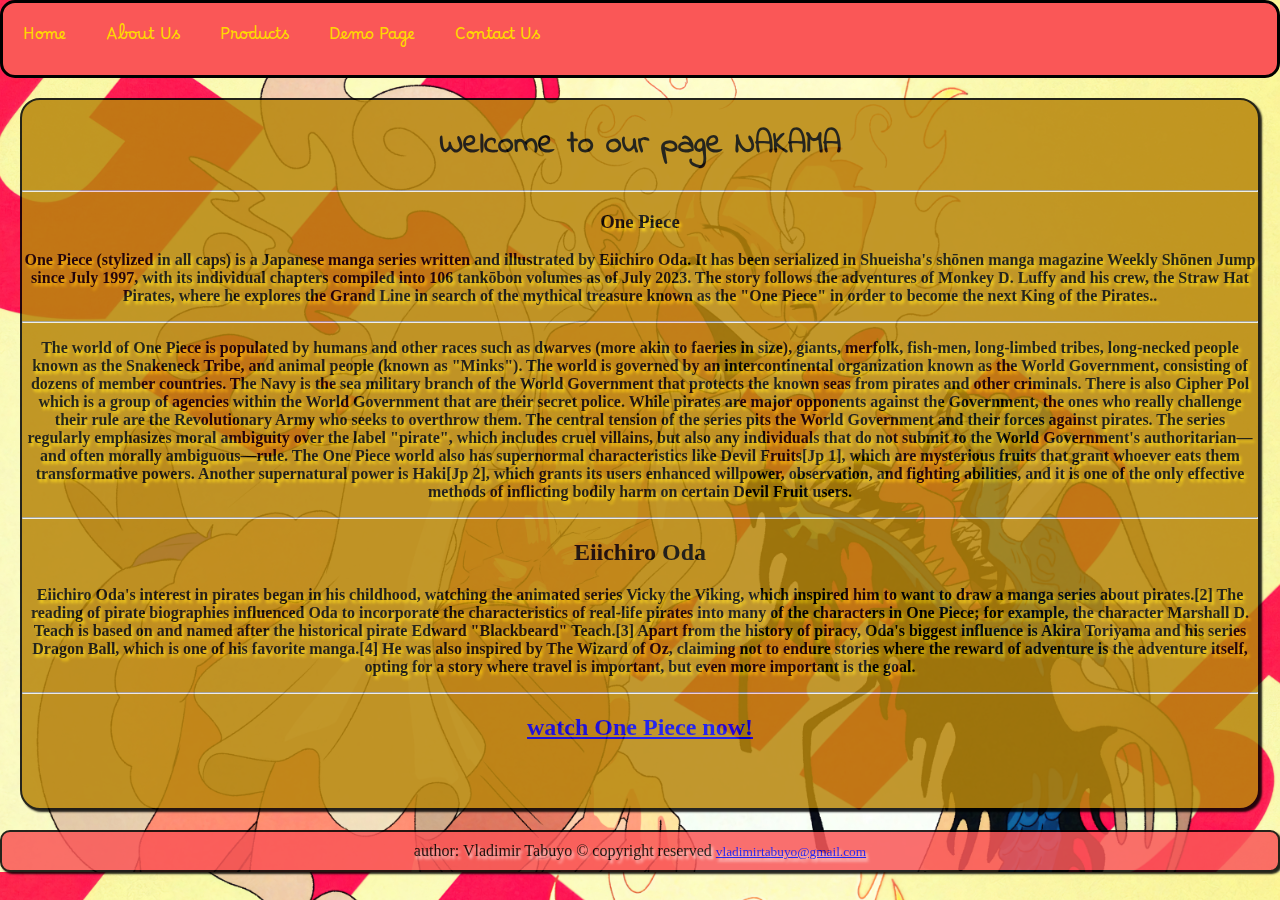
==== commit 70f7fb5c: "Episode 32 Website Layout" ====
--- a/index.html
+++ b/index.html
@@ -12,6 +12,7 @@
              <li><a id="anav" href="index.html">Home</a></li>
              <li><a id="anav" href="AboutUs.html">About Us</a></li>
              <li><a id="anav" href="Products.html">Products</a></li>
+             <li><a id="anav" href="PracticePage.html">Demo Page</a></li>
              <li><a id="anav" href="ContactUs.html">Contact Us</a></li>
         </ul>
      </nav>   
--- a/style.css
+++ b/style.css
@@ -52,10 +52,6 @@
     float: left;
 }
 
-#h1n1{
-    font-family: Indie;
-}
-
 body{
     background-image: url(/image/luffyGear5.jpg);
     background-position: center;
@@ -72,6 +68,11 @@
     text-align: center;
     margin: 20px;
 }
+
+#h1n1{
+    font-family: Indie;
+}
+
 h3{
     text-shadow: 2px 3px 3px gold;
 }
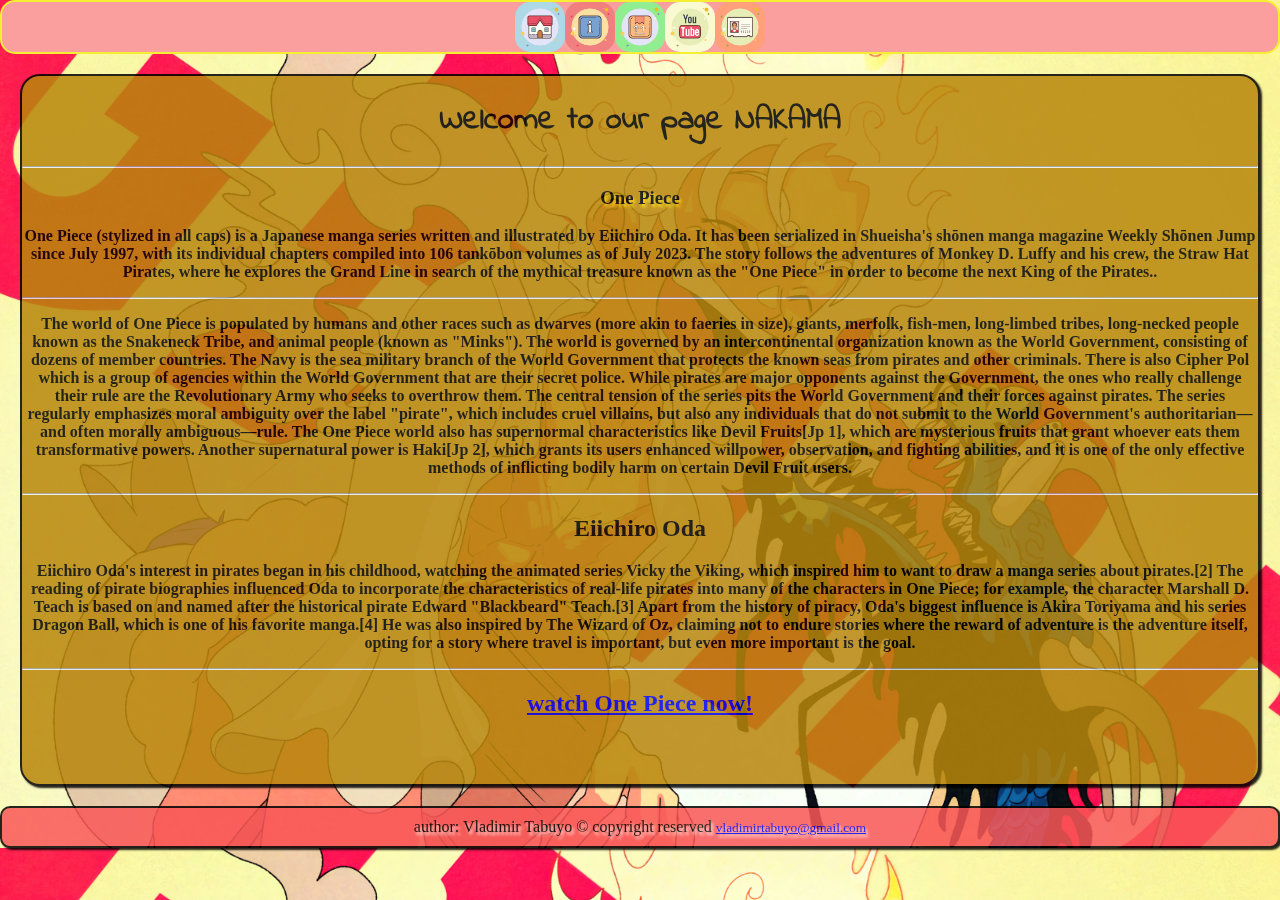
==== commit 1b0d65f6: "Episode 35 Flexbox" ====
--- a/index.html
+++ b/index.html
@@ -7,15 +7,40 @@
     <link rel="stylesheet" href="style.css">
 </head>
 <body>
-    <nav class="navbar">
-        <ul>
-             <li><a id="anav" href="index.html">Home</a></li>
-             <li><a id="anav" href="AboutUs.html">About Us</a></li>
-             <li><a id="anav" href="Products.html">Products</a></li>
-             <li><a id="anav" href="PracticePage.html">Demo Page</a></li>
-             <li><a id="anav" href="ContactUs.html">Contact Us</a></li>
-        </ul>
-     </nav>   
+    <div class="container">
+
+        <div class="box" id="box1">
+            <a id="anav" href="index.html">
+                <div class="tooltip"><img id="icn" src="icons/icons8-home-bubbles-96.png" alt="Home" width="50px"><p class="tooltiptext">Home</p>
+                </div>
+            </a>
+        </div>
+        <div class="box" id="box2">
+            <a id="anav" href="AboutUs.html">
+                <div class="tooltip"><img id="icn" src="icons/icons8-about-us-bubbles-96.png" alt="Home" width="50px"><p class="tooltiptext">About Us</p>
+                </div>
+            </a>
+        </div>
+        <div class="box" id="box3">
+            <a id="anav" href="Products.html">
+                <div class="tooltip"><img id="icn" src="icons/icons8-products-bubbles-96.png" alt="Home" width="50px"><p class="tooltiptext">Products</p>
+                </div>
+            </a>
+        </div>
+        <div class="box" id="box4">
+            <a id="anav" href="PracticePage.html">
+                <div class="tooltip"><img id="icn" src="icons/icons8-youtube-bubbles-96.png" alt="Home" width="50px"><p class="tooltiptext">Test Page</p>
+                </div>
+            </a>
+        </div>
+        <div class="box" id="box5">
+            <a id="anav" href="ContactUs.html">
+                <div class="tooltip"><img id="icn" src="icons/icons8-contact-us-bubbles-96.png" alt="Home" width="50px"><p class="tooltiptext">Contact Us</p>
+                </div>
+            </a>
+        </div>
+
+    </div>    
     <main>
             <h1 id="h1n1">Welcome to our page NAKAMA</h1>
             <hr>
--- a/style.css
+++ b/style.css
@@ -27,29 +27,70 @@
     color: gold;
     font-family: Borel;
 }
-.navbar ul{
-    list-style-type: none;
-    background-color:rgb(250, 87, 87);
-    padding: 0px;
-    margin: 0px;
-    overflow: hidden;
-    border: 3px solid;
-    border-radius: 15px;
-}
-.navbar a{
-    color: white;
-    text-decoration: none;
-    padding: 20px;
-    display: block;
-    text-align: center;
-}
-.navbar a:hover{
-    background-color:rgb(248, 48, 48);
-    font-size: 1.3em;
-    font-weight: bold;
-}
-.navbar li{
-    float: left;
+/*Navigation*/
+.container{
+    display: flex;
+    border: 2px solid rgb(245, 238, 51);
+    background-color: rgb(250, 158, 158);
+    border-radius: 15px;
+    justify-content: center;
+}
+.box{
+    width: 50px;
+    height: 50px;
+    border-radius: 15px;
+    float: inline-start;
+}
+.box:hover{
+    width: 60px;
+    height: 60px;
+    text-align: center;
+    border-radius: 15px;
+    float: inline-start;
+}
+.box #icn:hover{
+    width: 60px;
+    height: 60px;
+    text-align: center;
+    border-radius: 15px;
+    float: inline-start;
+}
+
+#box1{
+    background-color: lightblue;
+}
+#box2{
+    background-color: lightcoral;
+}
+#box3{
+    background-color: lightgreen;
+}
+#box4{
+    background-color: lightgoldenrodyellow;
+}
+#box5{
+    background-color: lightsalmon;
+}
+
+/* Tooltip*/
+.tooltip {
+    position: relative;
+    display: inline-block;
+}
+
+.tooltip .tooltiptext {
+    visibility: hidden;
+    height: 20px;
+    width: 110px;
+    background-color: rgb(54, 50, 50);
+    color: #fff;
+    text-align: center;
+    border-radius: 6px;
+    position: absolute;
+    z-index: 1;
+}
+.tooltip:hover .tooltiptext {
+    visibility: visible;
 }
 
 body{
@@ -76,9 +117,7 @@
 h3{
     text-shadow: 2px 3px 3px gold;
 }
-p{
-    text-shadow: 2px 3px 3px gold;
-}
+
 #p1:hover{
 background-color: greenyellow;
 }
@@ -206,4 +245,16 @@
 .dropdown a:hover{
     background-color: limegreen;
     text-align: center;
+}
+@media screen and (max-width:600px){
+    #divorder, {
+        width: 100%;
+        }
+    #h1n1{
+        font-size:inherit;
+    }
+    .navbar{
+        width: inherit;
+        height: inherit;
+    }
 }